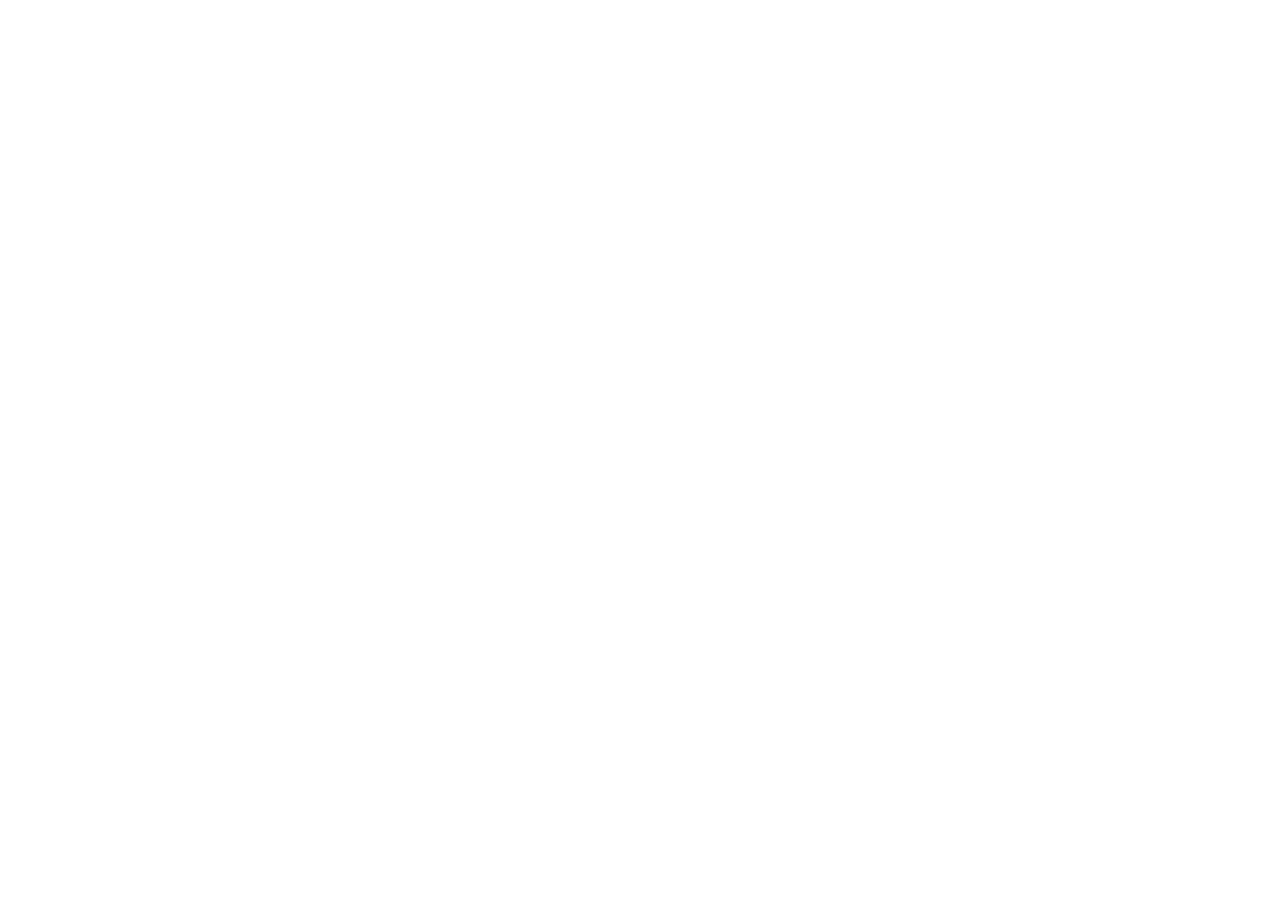
==== DESARROLLO_WEB/HTML5/06.Reto_Modelo_Caja_y_Posicion_01_CSS/index.html @ 8bcef793 "Created Reto 06" ====
<!DOCTYPE html>
<html lang="en">
<head>
  <meta charset="UTF-8">
  <meta name="viewport" content="width=device-width, initial-scale=1.0">
  <link rel="stylesheet" href="../../CSS3/06.Reto_Modelo_Caja_y_Posicion_01_CSS/style.css">
  <title>Document</title>
</head>
<body>
  
</body>
</html>
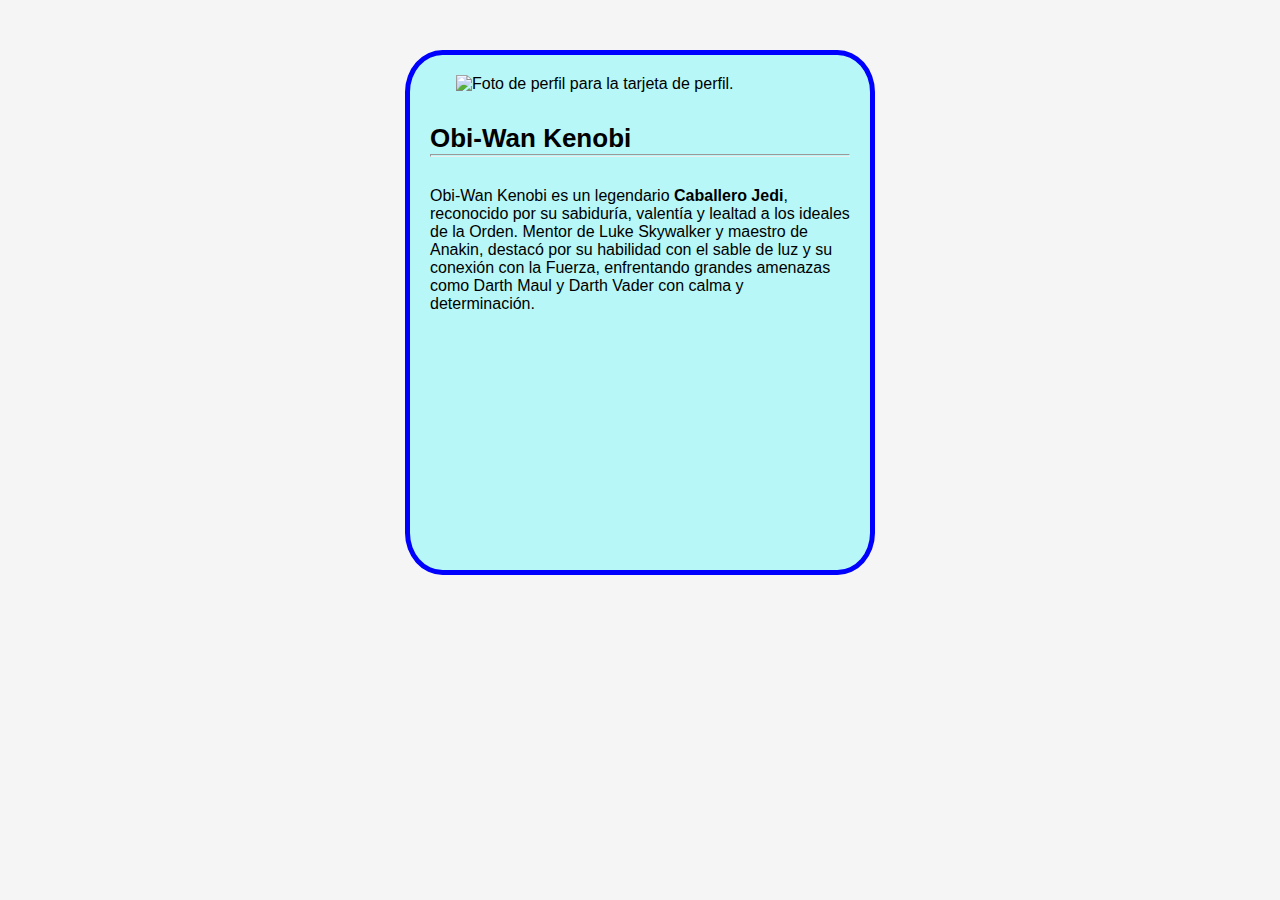
==== commit b1008d07: "Reto 06 completed" ====
--- a/DESARROLLO_WEB/HTML5/06.Reto_Modelo_Caja_y_Posicion_01_CSS/index.html
+++ b/DESARROLLO_WEB/HTML5/06.Reto_Modelo_Caja_y_Posicion_01_CSS/index.html
@@ -4,9 +4,26 @@
   <meta charset="UTF-8">
   <meta name="viewport" content="width=device-width, initial-scale=1.0">
   <link rel="stylesheet" href="../../CSS3/06.Reto_Modelo_Caja_y_Posicion_01_CSS/style.css">
-  <title>Document</title>
+  <title>Tarjeta de perfil</title>
 </head>
 <body>
-  
+
+  <!-- Crea una tarjeta de perfil que contenga:
+  - Una imagen de perfil (puedes usar cualquier imagen de placeholder).
+  - Un nombre.
+  - Una breve descripción.-->
+
+  <section class="id_card">
+    <div>
+      <img src="https://www.liveabout.com/thmb/F5lfgFptU9DNTDCT-xNEtot0lQ0=/1500x0/filters:no_upscale():max_bytes(150000):strip_icc()/EP2-IA-60435_R_8x10-56a83bea3df78cf7729d314a.jpg" alt="Foto de perfil  para la tarjeta de perfil.">
+      <h2>
+        Obi-Wan Kenobi
+        <hr>
+      </h2>
+      <p>
+        Obi-Wan Kenobi es un legendario <strong>Caballero Jedi</strong>, reconocido por su sabiduría, valentía y lealtad a los ideales de la Orden. Mentor de Luke Skywalker y maestro de Anakin, destacó por su habilidad con el sable de luz y su conexión con la Fuerza, enfrentando grandes amenazas como Darth Maul y Darth Vader con calma y determinación.
+      </p>
+    </div>
+  </section>
 </body>
 </html>--- a/DESARROLLO_WEB/CSS3/06.Reto_Modelo_Caja_y_Posicion_01_CSS/style.css
+++ b/DESARROLLO_WEB/CSS3/06.Reto_Modelo_Caja_y_Posicion_01_CSS/style.css
@@ -0,0 +1,44 @@
+* {
+  padding: 0;
+  margin: 0;
+  font-family: Arial, Helvetica, sans-serif;
+}
+body {
+  background-color: whitesmoke;
+}
+section {
+  width: 100%;
+  height: 100vh;
+  background-color: transparent;
+}
+.id_card {
+  height: 525px;
+  width: 470px;
+  box-sizing: border-box;
+  margin: 50px auto;
+  border: 5px solid blue;
+  border-radius: 8%;
+  background-color: rgba(0, 255, 255, 0.25);
+}
+.id_card img[src='https://www.liveabout.com/thmb/F5lfgFptU9DNTDCT-xNEtot0lQ0=/1500x0/filters:no_upscale():max_bytes(150000):strip_icc()/EP2-IA-60435_R_8x10-56a83bea3df78cf7729d314a.jpg']
+{
+  display: block;
+  height: auto;
+  width: 80%;
+  margin: 0 auto;
+  padding: 20px;
+  border-radius: 28%;
+}
+.id_card h2 {
+  font-size: 26px;
+  padding: 10px 20px;
+}
+.id_card h2 hr {
+  color: black;
+  height: 1px;
+}
+.id_card p {
+  font-size: 16px;
+  padding: 20px;
+  text-align: left;
+}
